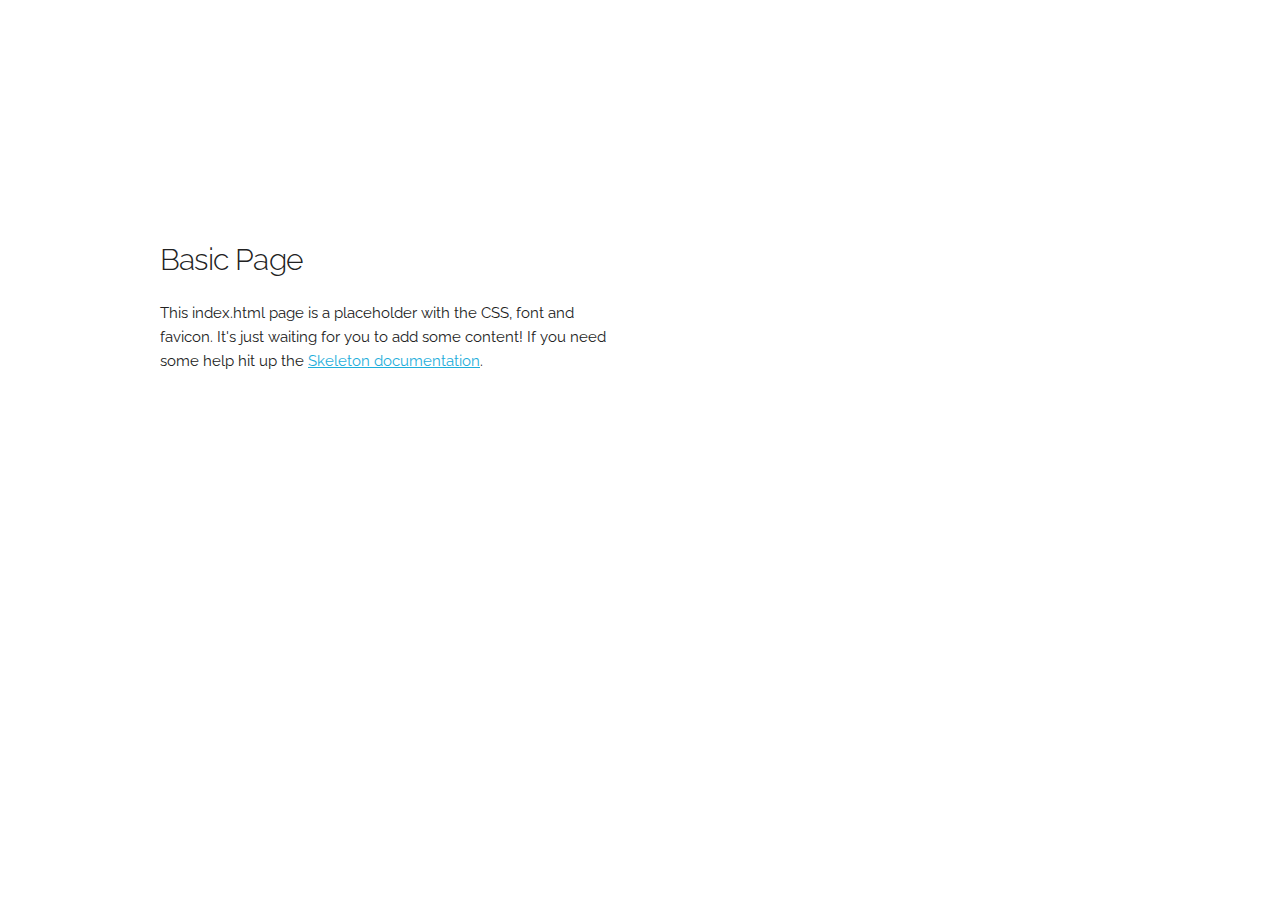
==== index.html @ 286d808f "Index" ====
<!DOCTYPE html>
<html lang="en">
<head>

  <!-- Basic Page Needs
  –––––––––––––––––––––––––––––––––––––––––––––––––– -->
  <meta charset="utf-8">
  <title>Your page title here :)</title>
  <meta name="description" content="">
  <meta name="author" content="">

  <!-- Mobile Specific Metas
  –––––––––––––––––––––––––––––––––––––––––––––––––– -->
  <meta name="viewport" content="width=device-width, initial-scale=1">

  <!-- FONT
  –––––––––––––––––––––––––––––––––––––––––––––––––– -->
  <link href="//fonts.googleapis.com/css?family=Raleway:400,300,600" rel="stylesheet" type="text/css">

  <!-- CSS
  –––––––––––––––––––––––––––––––––––––––––––––––––– -->
  <link rel="stylesheet" href="css/normalize.css">
  <link rel="stylesheet" href="css/skeleton.css">

  <!-- Favicon
  –––––––––––––––––––––––––––––––––––––––––––––––––– -->
  <link rel="icon" type="image/png" href="images/favicon.png">

</head>
<body>

  <!-- Primary Page Layout
  –––––––––––––––––––––––––––––––––––––––––––––––––– -->
  <div class="container">
    <div class="row">
      <div class="one-half column" style="margin-top: 25%">
        <h4>Basic Page</h4>
        <p>This index.html page is a placeholder with the CSS, font and favicon. It's just waiting for you to add some content! If you need some help hit up the <a href="http://www.getskeleton.com">Skeleton documentation</a>.</p>
      </div>
    </div>
  </div>

<!-- End Document
  –––––––––––––––––––––––––––––––––––––––––––––––––– -->
</body>
</html>
---- css/skeleton.css ----
/*
* Skeleton V2.0.4
* Copyright 2014, Dave Gamache
* www.getskeleton.com
* Free to use under the MIT license.
* http://www.opensource.org/licenses/mit-license.php
* 12/29/2014
*/


/* Table of contents
––––––––––––––––––––––––––––––––––––––––––––––––––
- Grid
- Base Styles
- Typography
- Links
- Buttons
- Forms
- Lists
- Code
- Tables
- Spacing
- Utilities
- Clearing
- Media Queries
*/


/* Grid
–––––––––––––––––––––––––––––––––––––––––––––––––– */
.container {
  position: relative;
  width: 100%;
  max-width: 960px;
  margin: 0 auto;
  padding: 0 20px;
  box-sizing: border-box; }
.column,
.columns {
  width: 100%;
  float: left;
  box-sizing: border-box; }

/* For devices larger than 400px */
@media (min-width: 400px) {
  .container {
    width: 85%;
    padding: 0; }
}

/* For devices larger than 550px */
@media (min-width: 550px) {
  .container {
    width: 80%; }
  .column,
  .columns {
    margin-left: 4%; }
  .column:first-child,
  .columns:first-child {
    margin-left: 0; }

  .one.column,
  .one.columns                    { width: 4.66666666667%; }
  .two.columns                    { width: 13.3333333333%; }
  .three.columns                  { width: 22%;            }
  .four.columns                   { width: 30.6666666667%; }
  .five.columns                   { width: 39.3333333333%; }
  .six.columns                    { width: 48%;            }
  .seven.columns                  { width: 56.6666666667%; }
  .eight.columns                  { width: 65.3333333333%; }
  .nine.columns                   { width: 74.0%;          }
  .ten.columns                    { width: 82.6666666667%; }
  .eleven.columns                 { width: 91.3333333333%; }
  .twelve.columns                 { width: 100%; margin-left: 0; }

  .one-third.column               { width: 30.6666666667%; }
  .two-thirds.column              { width: 65.3333333333%; }

  .one-half.column                { width: 48%; }

  /* Offsets */
  .offset-by-one.column,
  .offset-by-one.columns          { margin-left: 8.66666666667%; }
  .offset-by-two.column,
  .offset-by-two.columns          { margin-left: 17.3333333333%; }
  .offset-by-three.column,
  .offset-by-three.columns        { margin-left: 26%;            }
  .offset-by-four.column,
  .offset-by-four.columns         { margin-left: 34.6666666667%; }
  .offset-by-five.column,
  .offset-by-five.columns         { margin-left: 43.3333333333%; }
  .offset-by-six.column,
  .offset-by-six.columns          { margin-left: 52%;            }
  .offset-by-seven.column,
  .offset-by-seven.columns        { margin-left: 60.6666666667%; }
  .offset-by-eight.column,
  .offset-by-eight.columns        { margin-left: 69.3333333333%; }
  .offset-by-nine.column,
  .offset-by-nine.columns         { margin-left: 78.0%;          }
  .offset-by-ten.column,
  .offset-by-ten.columns          { margin-left: 86.6666666667%; }
  .offset-by-eleven.column,
  .offset-by-eleven.columns       { margin-left: 95.3333333333%; }

  .offset-by-one-third.column,
  .offset-by-one-third.columns    { margin-left: 34.6666666667%; }
  .offset-by-two-thirds.column,
  .offset-by-two-thirds.columns   { margin-left: 69.3333333333%; }

  .offset-by-one-half.column,
  .offset-by-one-half.columns     { margin-left: 52%; }

}


/* Base Styles
–––––––––––––––––––––––––––––––––––––––––––––––––– */
/* NOTE
html is set to 62.5% so that all the REM measurements throughout Skeleton
are based on 10px sizing. So basically 1.5rem = 15px :) */
html {
  font-size: 62.5%; }
body {
  font-size: 1.5em; /* currently ems cause chrome bug misinterpreting rems on body element */
  line-height: 1.6;
  font-weight: 400;
  font-family: "Raleway", "HelveticaNeue", "Helvetica Neue", Helvetica, Arial, sans-serif;
  color: #222; }


/* Typography
–––––––––––––––––––––––––––––––––––––––––––––––––– */
h1, h2, h3, h4, h5, h6 {
  margin-top: 0;
  margin-bottom: 2rem;
  font-weight: 300; }
h1 { font-size: 4.0rem; line-height: 1.2;  letter-spacing: -.1rem;}
h2 { font-size: 3.6rem; line-height: 1.25; letter-spacing: -.1rem; }
h3 { font-size: 3.0rem; line-height: 1.3;  letter-spacing: -.1rem; }
h4 { font-size: 2.4rem; line-height: 1.35; letter-spacing: -.08rem; }
h5 { font-size: 1.8rem; line-height: 1.5;  letter-spacing: -.05rem; }
h6 { font-size: 1.5rem; line-height: 1.6;  letter-spacing: 0; }

/* Larger than phablet */
@media (min-width: 550px) {
  h1 { font-size: 5.0rem; }
  h2 { font-size: 4.2rem; }
  h3 { font-size: 3.6rem; }
  h4 { font-size: 3.0rem; }
  h5 { font-size: 2.4rem; }
  h6 { font-size: 1.5rem; }
}

p {
  margin-top: 0; }


/* Links
–––––––––––––––––––––––––––––––––––––––––––––––––– */
a {
  color: #1EAEDB; }
a:hover {
  color: #0FA0CE; }


/* Buttons
–––––––––––––––––––––––––––––––––––––––––––––––––– */
.button,
button,
input[type="submit"],
input[type="reset"],
input[type="button"] {
  display: inline-block;
  height: 38px;
  padding: 0 30px;
  color: #555;
  text-align: center;
  font-size: 11px;
  font-weight: 600;
  line-height: 38px;
  letter-spacing: .1rem;
  text-transform: uppercase;
  text-decoration: none;
  white-space: nowrap;
  background-color: transparent;
  border-radius: 4px;
  border: 1px solid #bbb;
  cursor: pointer;
  box-sizing: border-box; }
.button:hover,
button:hover,
input[type="submit"]:hover,
input[type="reset"]:hover,
input[type="button"]:hover,
.button:focus,
button:focus,
input[type="submit"]:focus,
input[type="reset"]:focus,
input[type="button"]:focus {
  color: #333;
  border-color: #888;
  outline: 0; }
.button.button-primary,
button.button-primary,
input[type="submit"].button-primary,
input[type="reset"].button-primary,
input[type="button"].button-primary {
  color: #FFF;
  background-color: #33C3F0;
  border-color: #33C3F0; }
.button.button-primary:hover,
button.button-primary:hover,
input[type="submit"].button-primary:hover,
input[type="reset"].button-primary:hover,
input[type="button"].button-primary:hover,
.button.button-primary:focus,
button.button-primary:focus,
input[type="submit"].button-primary:focus,
input[type="reset"].button-primary:focus,
input[type="button"].button-primary:focus {
  color: #FFF;
  background-color: #1EAEDB;
  border-color: #1EAEDB; }


/* Forms
–––––––––––––––––––––––––––––––––––––––––––––––––– */
input[type="email"],
input[type="number"],
input[type="search"],
input[type="text"],
input[type="tel"],
input[type="url"],
input[type="password"],
textarea,
select {
  height: 38px;
  padding: 6px 10px; /* The 6px vertically centers text on FF, ignored by Webkit */
  background-color: #fff;
  border: 1px solid #D1D1D1;
  border-radius: 4px;
  box-shadow: none;
  box-sizing: border-box; }
/* Removes awkward default styles on some inputs for iOS */
input[type="email"],
input[type="number"],
input[type="search"],
input[type="text"],
input[type="tel"],
input[type="url"],
input[type="password"],
textarea {
  -webkit-appearance: none;
     -moz-appearance: none;
          appearance: none; }
textarea {
  min-height: 65px;
  padding-top: 6px;
  padding-bottom: 6px; }
input[type="email"]:focus,
input[type="number"]:focus,
input[type="search"]:focus,
input[type="text"]:focus,
input[type="tel"]:focus,
input[type="url"]:focus,
input[type="password"]:focus,
textarea:focus,
select:focus {
  border: 1px solid #33C3F0;
  outline: 0; }
label,
legend {
  display: block;
  margin-bottom: .5rem;
  font-weight: 600; }
fieldset {
  padding: 0;
  border-width: 0; }
input[type="checkbox"],
input[type="radio"] {
  display: inline; }
label > .label-body {
  display: inline-block;
  margin-left: .5rem;
  font-weight: normal; }


/* Lists
–––––––––––––––––––––––––––––––––––––––––––––––––– */
ul {
  list-style: circle inside; }
ol {
  list-style: decimal inside; }
ol, ul {
  padding-left: 0;
  margin-top: 0; }
ul ul,
ul ol,
ol ol,
ol ul {
  margin: 1.5rem 0 1.5rem 3rem;
  font-size: 90%; }
li {
  margin-bottom: 1rem; }


/* Code
–––––––––––––––––––––––––––––––––––––––––––––––––– */
code {
  padding: .2rem .5rem;
  margin: 0 .2rem;
  font-size: 90%;
  white-space: nowrap;
  background: #F1F1F1;
  border: 1px solid #E1E1E1;
  border-radius: 4px; }
pre > code {
  display: block;
  padding: 1rem 1.5rem;
  white-space: pre; }


/* Tables
–––––––––––––––––––––––––––––––––––––––––––––––––– */
th,
td {
  padding: 12px 15px;
  text-align: left;
  border-bottom: 1px solid #E1E1E1; }
th:first-child,
td:first-child {
  padding-left: 0; }
th:last-child,
td:last-child {
  padding-right: 0; }


/* Spacing
–––––––––––––––––––––––––––––––––––––––––––––––––– */
button,
.button {
  margin-bottom: 1rem; }
input,
textarea,
select,
fieldset {
  margin-bottom: 1.5rem; }
pre,
blockquote,
dl,
figure,
table,
p,
ul,
ol,
form {
  margin-bottom: 2.5rem; }


/* Utilities
–––––––––––––––––––––––––––––––––––––––––––––––––– */
.u-full-width {
  width: 100%;
  box-sizing: border-box; }
.u-max-full-width {
  max-width: 100%;
  box-sizing: border-box; }
.u-pull-right {
  float: right; }
.u-pull-left {
  float: left; }


/* Misc
–––––––––––––––––––––––––––––––––––––––––––––––––– */
hr {
  margin-top: 3rem;
  margin-bottom: 3.5rem;
  border-width: 0;
  border-top: 1px solid #E1E1E1; }


/* Clearing
–––––––––––––––––––––––––––––––––––––––––––––––––– */

/* Self Clearing Goodness */
.container:after,
.row:after,
.u-cf {
  content: "";
  display: table;
  clear: both; }


/* Media Queries
–––––––––––––––––––––––––––––––––––––––––––––––––– */
/*
Note: The best way to structure the use of media queries is to create the queries
near the relevant code. For example, if you wanted to change the styles for buttons
on small devices, paste the mobile query code up in the buttons section and style it
there.
*/


/* Larger than mobile */
@media (min-width: 400px) {}

/* Larger than phablet (also point when grid becomes active) */
@media (min-width: 550px) {}

/* Larger than tablet */
@media (min-width: 750px) {}

/* Larger than desktop */
@media (min-width: 1000px) {}

/* Larger than Desktop HD */
@media (min-width: 1200px) {}
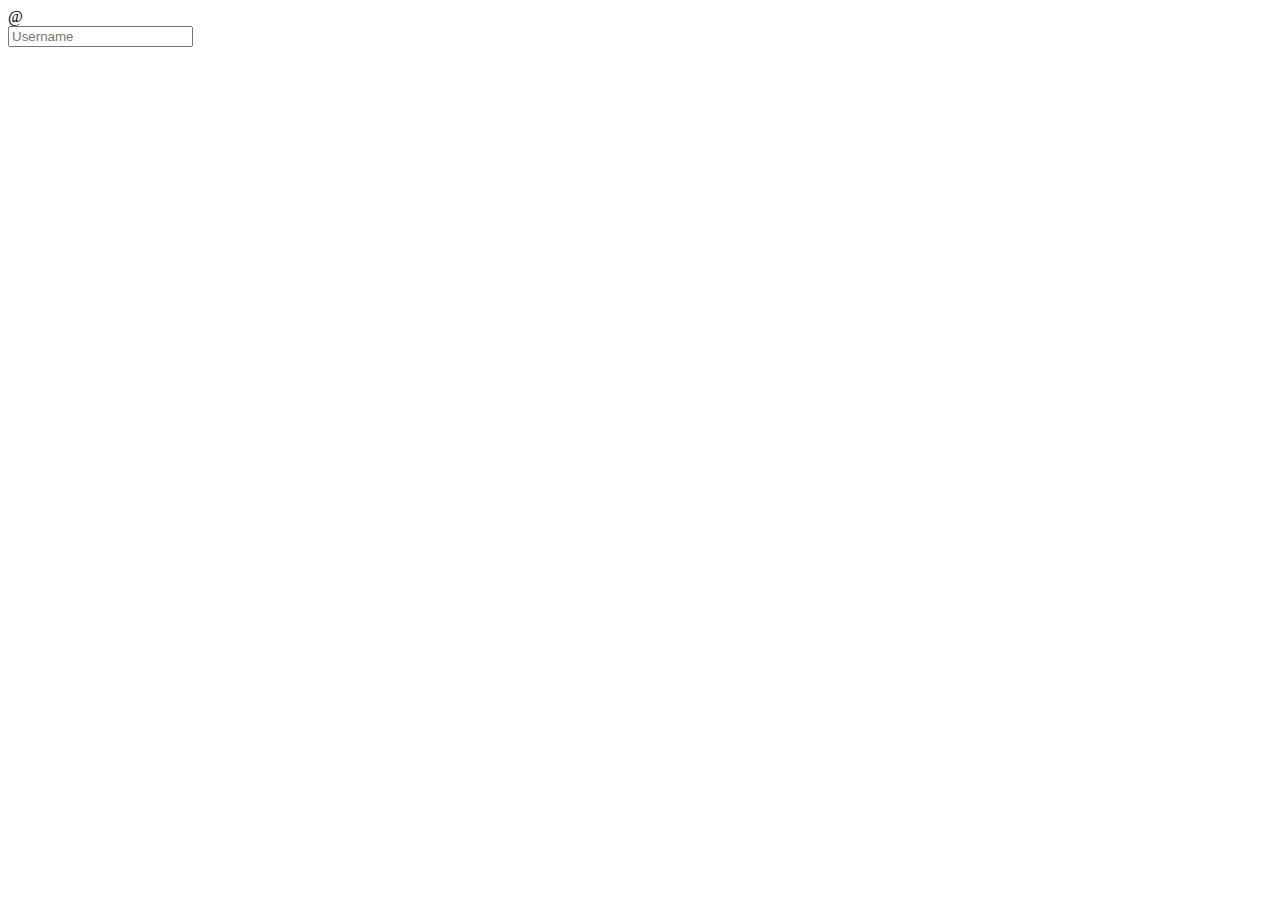
==== commit fe1d112a: "bootstrap" ====
--- a/index.html
+++ b/index.html
@@ -1,46 +1,18 @@
 <!DOCTYPE html>
-<html lang="en">
-<head>
+<html lang="en" dir="ltr">
+  <head>
+    <link rel="stylesheet" href="https://stackpath.bootstrapcdn.com/bootstrap/4.5.0/css/bootstrap.min.css" integrity="sha384-9aIt2nRpC12Uk9gS9baDl411NQApFmC26EwAOH8WgZl5MYYxFfc+NcPb1dKGj7Sk" crossorigin="anonymous">
+    <meta charset="utf-8">
+    <title></title>
+  </head>
+  <body>
 
-  <!-- Basic Page Needs
-  –––––––––––––––––––––––––––––––––––––––––––––––––– -->
-  <meta charset="utf-8">
-  <title>Your page title here :)</title>
-  <meta name="description" content="">
-  <meta name="author" content="">
+    <div class="input-group mb-3">
+      <div class="input-group-prepend">
+        <span class="input-group-text" id="basic-addon1">@</span>
+      </div>
+      <input type="text" class="form-control" placeholder="Username" aria-label="Username" aria-describedby="basic-addon1">
+    </div>
 
-  <!-- Mobile Specific Metas
-  –––––––––––––––––––––––––––––––––––––––––––––––––– -->
-  <meta name="viewport" content="width=device-width, initial-scale=1">
-
-  <!-- FONT
-  –––––––––––––––––––––––––––––––––––––––––––––––––– -->
-  <link href="//fonts.googleapis.com/css?family=Raleway:400,300,600" rel="stylesheet" type="text/css">
-
-  <!-- CSS
-  –––––––––––––––––––––––––––––––––––––––––––––––––– -->
-  <link rel="stylesheet" href="css/normalize.css">
-  <link rel="stylesheet" href="css/skeleton.css">
-
-  <!-- Favicon
-  –––––––––––––––––––––––––––––––––––––––––––––––––– -->
-  <link rel="icon" type="image/png" href="images/favicon.png">
-
-</head>
-<body>
-
-  <!-- Primary Page Layout
-  –––––––––––––––––––––––––––––––––––––––––––––––––– -->
-  <div class="container">
-    <div class="row">
-      <div class="one-half column" style="margin-top: 25%">
-        <h4>Basic Page</h4>
-        <p>This index.html page is a placeholder with the CSS, font and favicon. It's just waiting for you to add some content! If you need some help hit up the <a href="http://www.getskeleton.com">Skeleton documentation</a>.</p>
-      </div>
-    </div>
-  </div>
-
-<!-- End Document
-  –––––––––––––––––––––––––––––––––––––––––––––––––– -->
-</body>
+  </body>
 </html>
